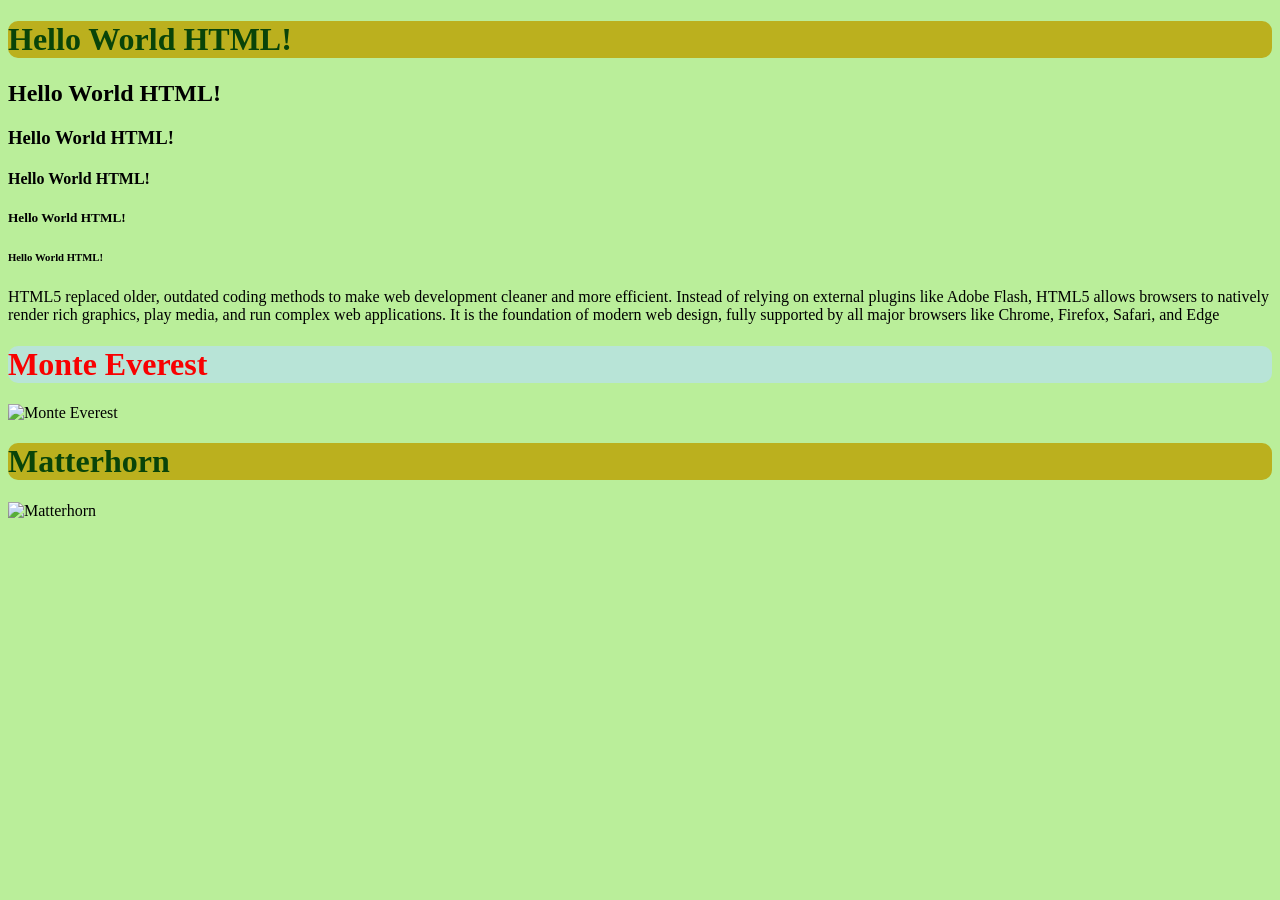
==== aulas/estrutura-basica-e-textos/index.html @ 0d0adede "Edições" ====
<!DOCTYPE html>
<html>
    <head>
        <title>Minha Primeira Página HTML</title>
        <link rel="stylesheet" href="css/style.css">
        <style>
            h1 {
                color: rgb(9, 68, 9);
                background-color: #bbb01e;
            }
        </style>
    </head>
    <body>
        <h1>Hello World HTML!</h1>
        <h2>Hello World HTML!</h2>
        <h3>Hello World HTML!</h3>
        <h4>Hello World HTML!</h4>
        <h5>Hello World HTML!</h5>
        <h6>Hello World HTML!</h6>
        <p>
          HTML5 replaced older, outdated coding methods to make web development cleaner and more efficient. Instead of relying on external plugins like Adobe Flash, HTML5 allows browsers to natively render rich graphics, play media, and run complex web applications. It is the foundation of modern web design, fully supported by all major browsers like Chrome, Firefox, Safari, and Edge  
        </p>
        <h1 style="color: #f80101; background-color: #b8e4d7;">Monte Everest</h1>
        <img src="https://s1.static.brasilescola.uol.com.br/be/2025/02/monte-everest.jpg" alt="Monte Everest">
        <h1>Matterhorn</h1>
        <img src="https://vocenaneve.com.br/wp-content/uploads/2022/07/matterhorn-2.jpg" alt="Matterhorn">
    </body>
</html>
---- aulas/estrutura-basica-e-textos/css/style.css ----
body {
    background-color: #baee9a;
}

h1 {
    color: #5b2313;
    background-color: #ffea76;
    border-radius: 10px;
}

img {
    width: 200px;
    height: 150px;
}
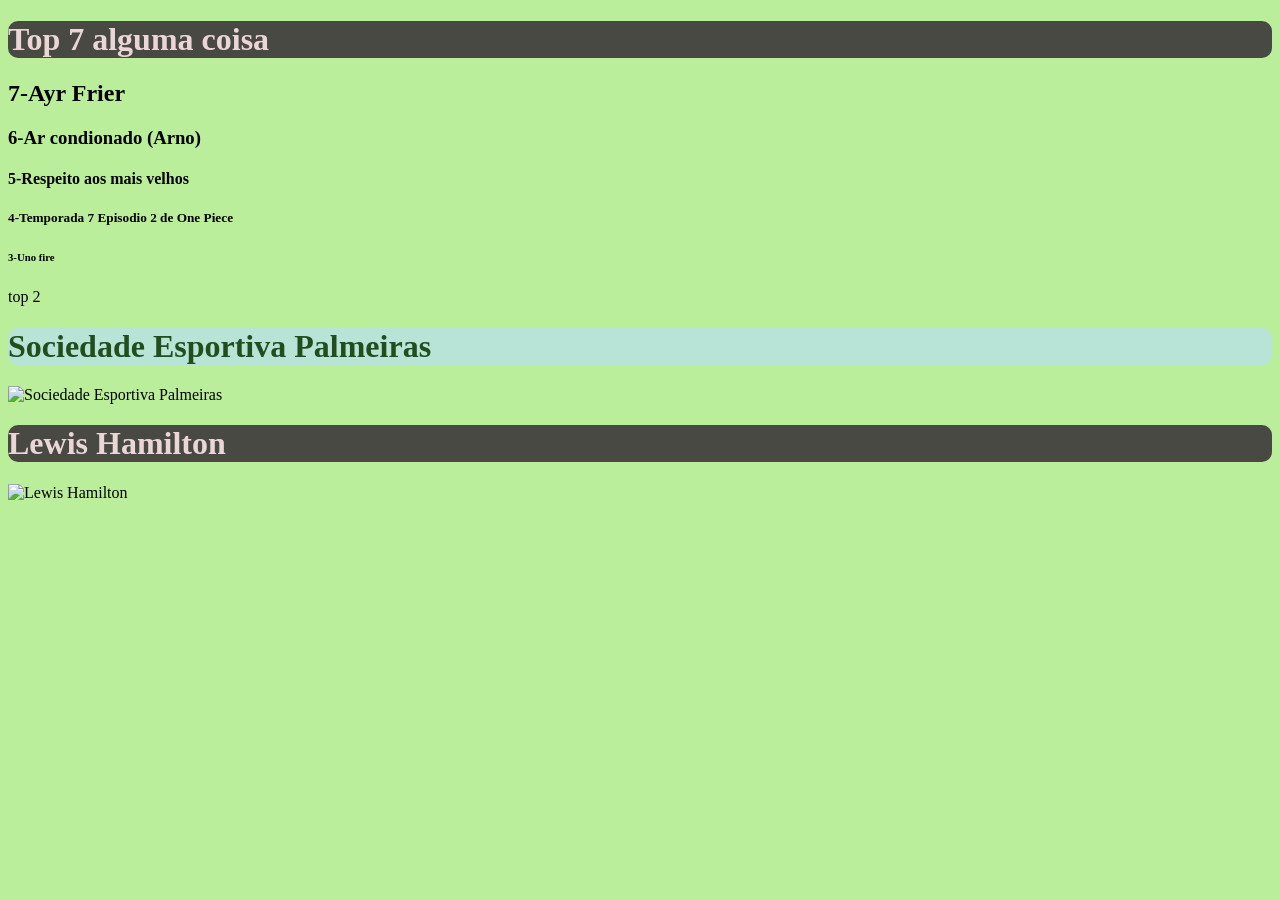
==== commit 6c67708f: "mudei o HTML index" ====
--- a/aulas/estrutura-basica-e-textos/index.html
+++ b/aulas/estrutura-basica-e-textos/index.html
@@ -1,28 +1,28 @@
 <!DOCTYPE html>
 <html>
     <head>
-        <title>Minha Primeira Página HTML</title>
+        <title>Top 6 carros</title>
         <link rel="stylesheet" href="css/style.css">
         <style>
             h1 {
-                color: rgb(9, 68, 9);
-                background-color: #bbb01e;
+                color: rgb(235, 214, 214);
+                background-color: #494944;
             }
         </style>
     </head>
     <body>
-        <h1>Hello World HTML!</h1>
-        <h2>Hello World HTML!</h2>
-        <h3>Hello World HTML!</h3>
-        <h4>Hello World HTML!</h4>
-        <h5>Hello World HTML!</h5>
-        <h6>Hello World HTML!</h6>
+        <h1>Top 7 alguma coisa</h1>
+        <h2>7-Ayr Frier</h2>
+        <h3>6-Ar condionado (Arno)</h3>
+        <h4>5-Respeito aos mais velhos</h4>
+        <h5>4-Temporada 7 Episodio 2 de One Piece</h5>
+        <h6>3-Uno fire</h6>
         <p>
-          HTML5 replaced older, outdated coding methods to make web development cleaner and more efficient. Instead of relying on external plugins like Adobe Flash, HTML5 allows browsers to natively render rich graphics, play media, and run complex web applications. It is the foundation of modern web design, fully supported by all major browsers like Chrome, Firefox, Safari, and Edge  
+          top 2
         </p>
-        <h1 style="color: #f80101; background-color: #b8e4d7;">Monte Everest</h1>
-        <img src="https://s1.static.brasilescola.uol.com.br/be/2025/02/monte-everest.jpg" alt="Monte Everest">
-        <h1>Matterhorn</h1>
-        <img src="https://vocenaneve.com.br/wp-content/uploads/2022/07/matterhorn-2.jpg" alt="Matterhorn">
+        <h1 style="color: #224e1e; background-color: #b8e4d7;">Sociedade Esportiva Palmeiras</h1>
+        <img src="https://pbs.twimg.com/profile_images/1947651019929681920/6ozAW-Xj_400x400.jpg" alt="Sociedade Esportiva Palmeiras">
+        <h1>Lewis Hamilton</h1>
+        <img src="https://cdn-4.motorsport.com/images/mgl/0rVxlq50/s800/lewis-hamilton-ferrari-2.webp" alt="Lewis Hamilton">
     </body>
 </html>
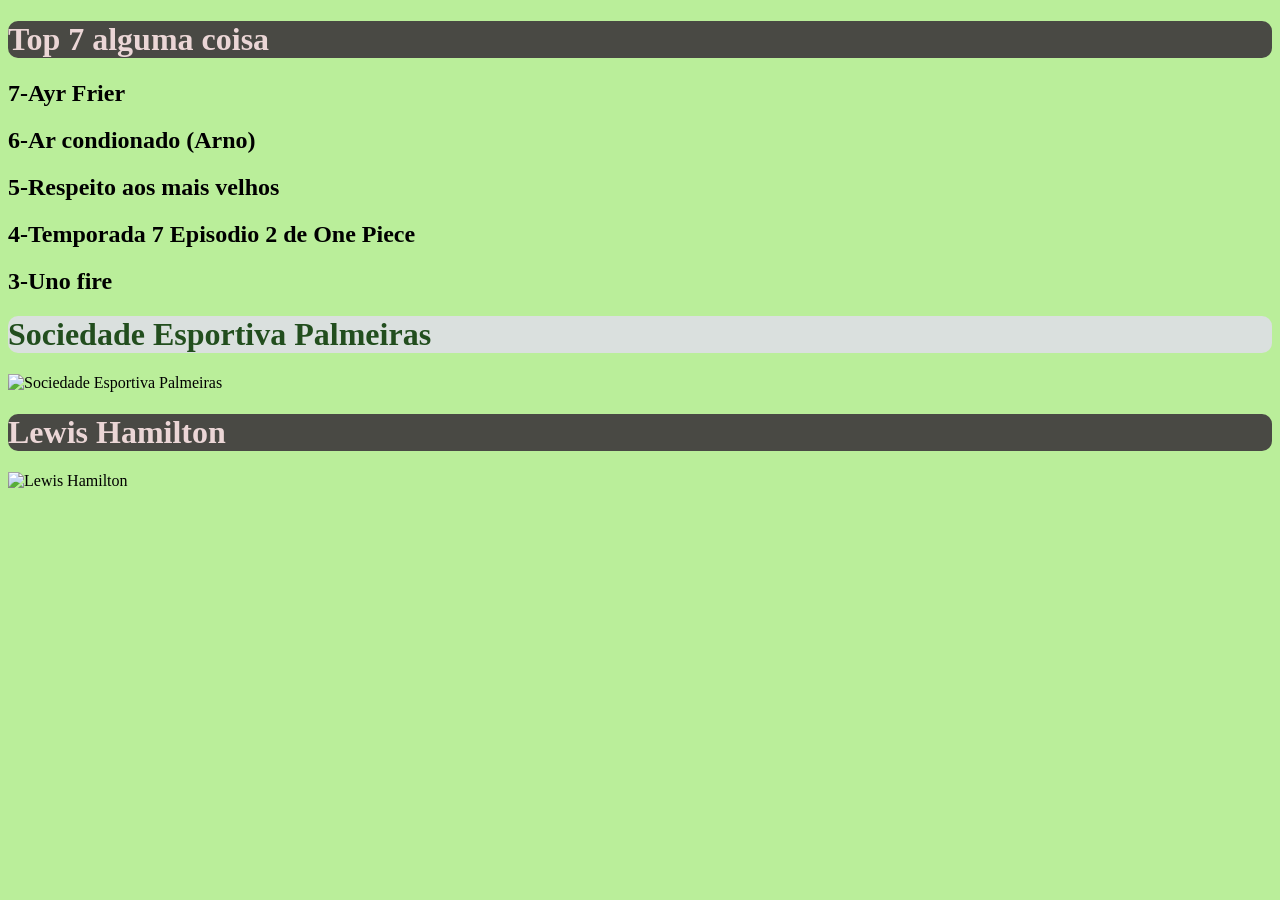
==== commit cf45edaa: "mudei o html denovo" ====
--- a/aulas/estrutura-basica-e-textos/index.html
+++ b/aulas/estrutura-basica-e-textos/index.html
@@ -13,14 +13,11 @@
     <body>
         <h1>Top 7 alguma coisa</h1>
         <h2>7-Ayr Frier</h2>
-        <h3>6-Ar condionado (Arno)</h3>
-        <h4>5-Respeito aos mais velhos</h4>
-        <h5>4-Temporada 7 Episodio 2 de One Piece</h5>
-        <h6>3-Uno fire</h6>
-        <p>
-          top 2
-        </p>
-        <h1 style="color: #224e1e; background-color: #b8e4d7;">Sociedade Esportiva Palmeiras</h1>
+        <h2>6-Ar condionado (Arno)</h2>
+        <h2>5-Respeito aos mais velhos</h2>
+        <h2>4-Temporada 7 Episodio 2 de One Piece</h2>
+        <h2>3-Uno fire</h2>
+        <h1 style="color: #224e1e; background-color: #dae0de;">Sociedade Esportiva Palmeiras</h1>
         <img src="https://pbs.twimg.com/profile_images/1947651019929681920/6ozAW-Xj_400x400.jpg" alt="Sociedade Esportiva Palmeiras">
         <h1>Lewis Hamilton</h1>
         <img src="https://cdn-4.motorsport.com/images/mgl/0rVxlq50/s800/lewis-hamilton-ferrari-2.webp" alt="Lewis Hamilton">
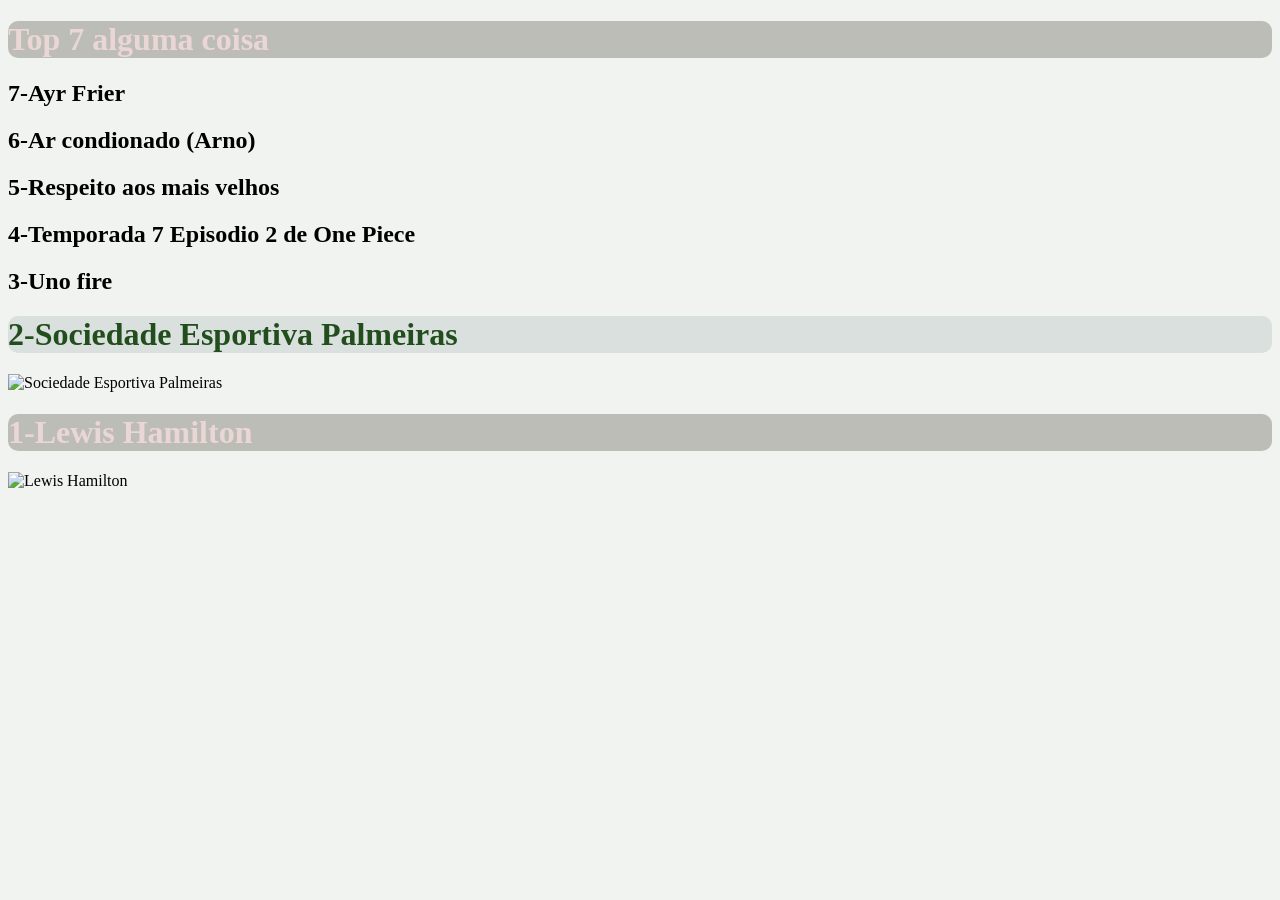
==== commit b9646855: "Mudei o  Style css e o index html denovo" ====
--- a/aulas/estrutura-basica-e-textos/index.html
+++ b/aulas/estrutura-basica-e-textos/index.html
@@ -1,12 +1,12 @@
 <!DOCTYPE html>
 <html>
     <head>
-        <title>Top 6 carros</title>
+        <title>Top 7 coisas</title>
         <link rel="stylesheet" href="css/style.css">
         <style>
             h1 {
                 color: rgb(235, 214, 214);
-                background-color: #494944;
+                background-color: #bdbdb7;
             }
         </style>
     </head>
@@ -17,9 +17,9 @@
         <h2>5-Respeito aos mais velhos</h2>
         <h2>4-Temporada 7 Episodio 2 de One Piece</h2>
         <h2>3-Uno fire</h2>
-        <h1 style="color: #224e1e; background-color: #dae0de;">Sociedade Esportiva Palmeiras</h1>
+        <h1 style="color: #224e1e; background-color: #dae0de;">2-Sociedade Esportiva Palmeiras</h1>
         <img src="https://pbs.twimg.com/profile_images/1947651019929681920/6ozAW-Xj_400x400.jpg" alt="Sociedade Esportiva Palmeiras">
-        <h1>Lewis Hamilton</h1>
+        <h1>1-Lewis Hamilton</h1>
         <img src="https://cdn-4.motorsport.com/images/mgl/0rVxlq50/s800/lewis-hamilton-ferrari-2.webp" alt="Lewis Hamilton">
     </body>
 </html>
--- a/aulas/estrutura-basica-e-textos/css/style.css
+++ b/aulas/estrutura-basica-e-textos/css/style.css
@@ -1,5 +1,5 @@
 body {
-    background-color: #baee9a;
+    background-color: #f1f3f0;
 }
 
 h1 {
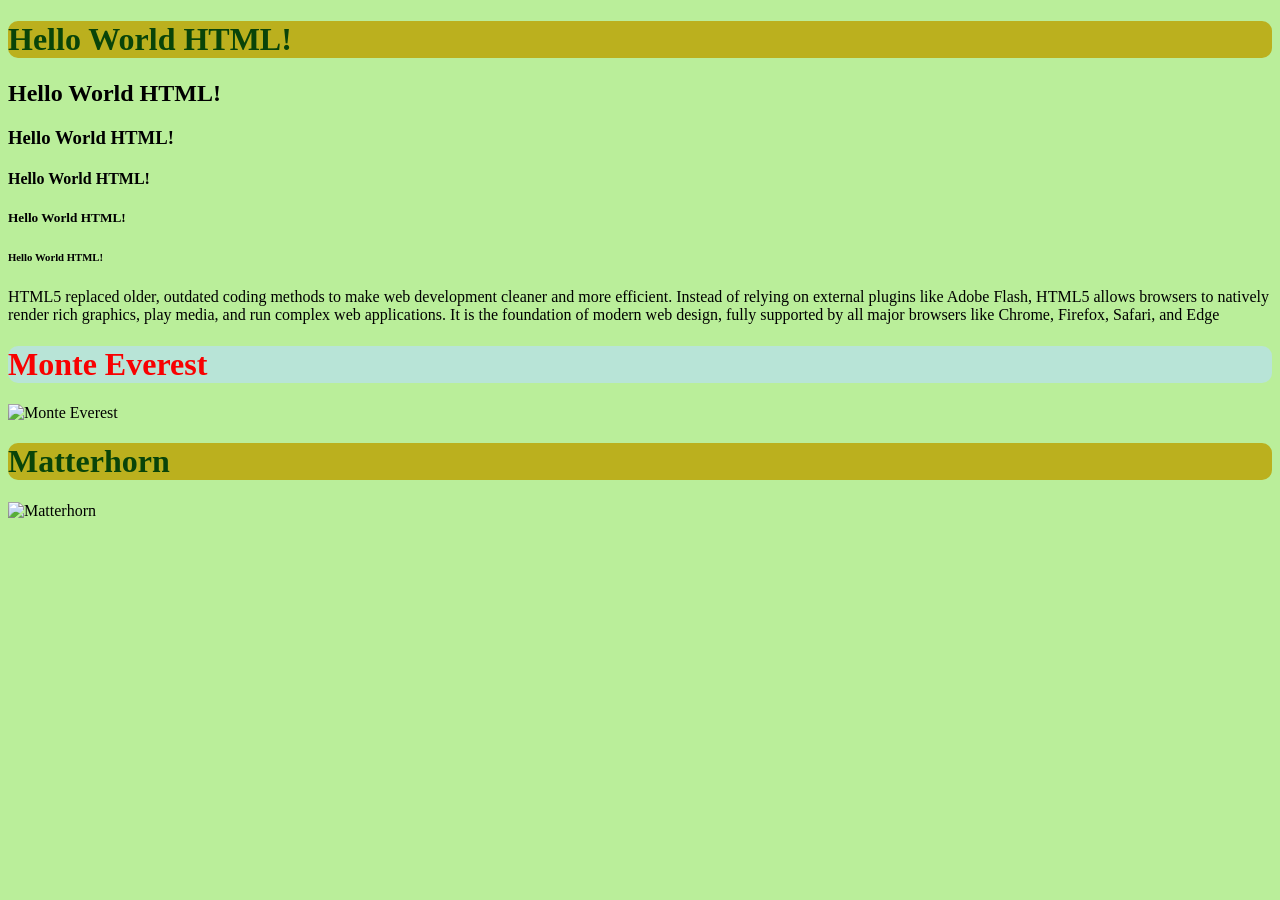
==== commit 935cdc40: "chore: sincronizar repositorio com tutorial-html-css-js-2sem2026" ====
--- a/aulas/estrutura-basica-e-textos/index.html
+++ b/aulas/estrutura-basica-e-textos/index.html
@@ -1,25 +1,28 @@
 <!DOCTYPE html>
 <html>
     <head>
-        <title>Top 7 coisas</title>
+        <title>Minha Primeira Página HTML</title>
         <link rel="stylesheet" href="css/style.css">
         <style>
             h1 {
-                color: rgb(235, 214, 214);
-                background-color: #bdbdb7;
+                color: rgb(9, 68, 9);
+                background-color: #bbb01e;
             }
         </style>
     </head>
     <body>
-        <h1>Top 7 alguma coisa</h1>
-        <h2>7-Ayr Frier</h2>
-        <h2>6-Ar condionado (Arno)</h2>
-        <h2>5-Respeito aos mais velhos</h2>
-        <h2>4-Temporada 7 Episodio 2 de One Piece</h2>
-        <h2>3-Uno fire</h2>
-        <h1 style="color: #224e1e; background-color: #dae0de;">2-Sociedade Esportiva Palmeiras</h1>
-        <img src="https://pbs.twimg.com/profile_images/1947651019929681920/6ozAW-Xj_400x400.jpg" alt="Sociedade Esportiva Palmeiras">
-        <h1>1-Lewis Hamilton</h1>
-        <img src="https://cdn-4.motorsport.com/images/mgl/0rVxlq50/s800/lewis-hamilton-ferrari-2.webp" alt="Lewis Hamilton">
+        <h1>Hello World HTML!</h1>
+        <h2>Hello World HTML!</h2>
+        <h3>Hello World HTML!</h3>
+        <h4>Hello World HTML!</h4>
+        <h5>Hello World HTML!</h5>
+        <h6>Hello World HTML!</h6>
+        <p>
+          HTML5 replaced older, outdated coding methods to make web development cleaner and more efficient. Instead of relying on external plugins like Adobe Flash, HTML5 allows browsers to natively render rich graphics, play media, and run complex web applications. It is the foundation of modern web design, fully supported by all major browsers like Chrome, Firefox, Safari, and Edge  
+        </p>
+        <h1 style="color: #f80101; background-color: #b8e4d7;">Monte Everest</h1>
+        <img src="https://s1.static.brasilescola.uol.com.br/be/2025/02/monte-everest.jpg" alt="Monte Everest">
+        <h1>Matterhorn</h1>
+        <img src="https://vocenaneve.com.br/wp-content/uploads/2022/07/matterhorn-2.jpg" alt="Matterhorn">
     </body>
 </html>
--- a/aulas/estrutura-basica-e-textos/css/style.css
+++ b/aulas/estrutura-basica-e-textos/css/style.css
@@ -1,5 +1,5 @@
 body {
-    background-color: #f1f3f0;
+    background-color: #baee9a;
 }
 
 h1 {
